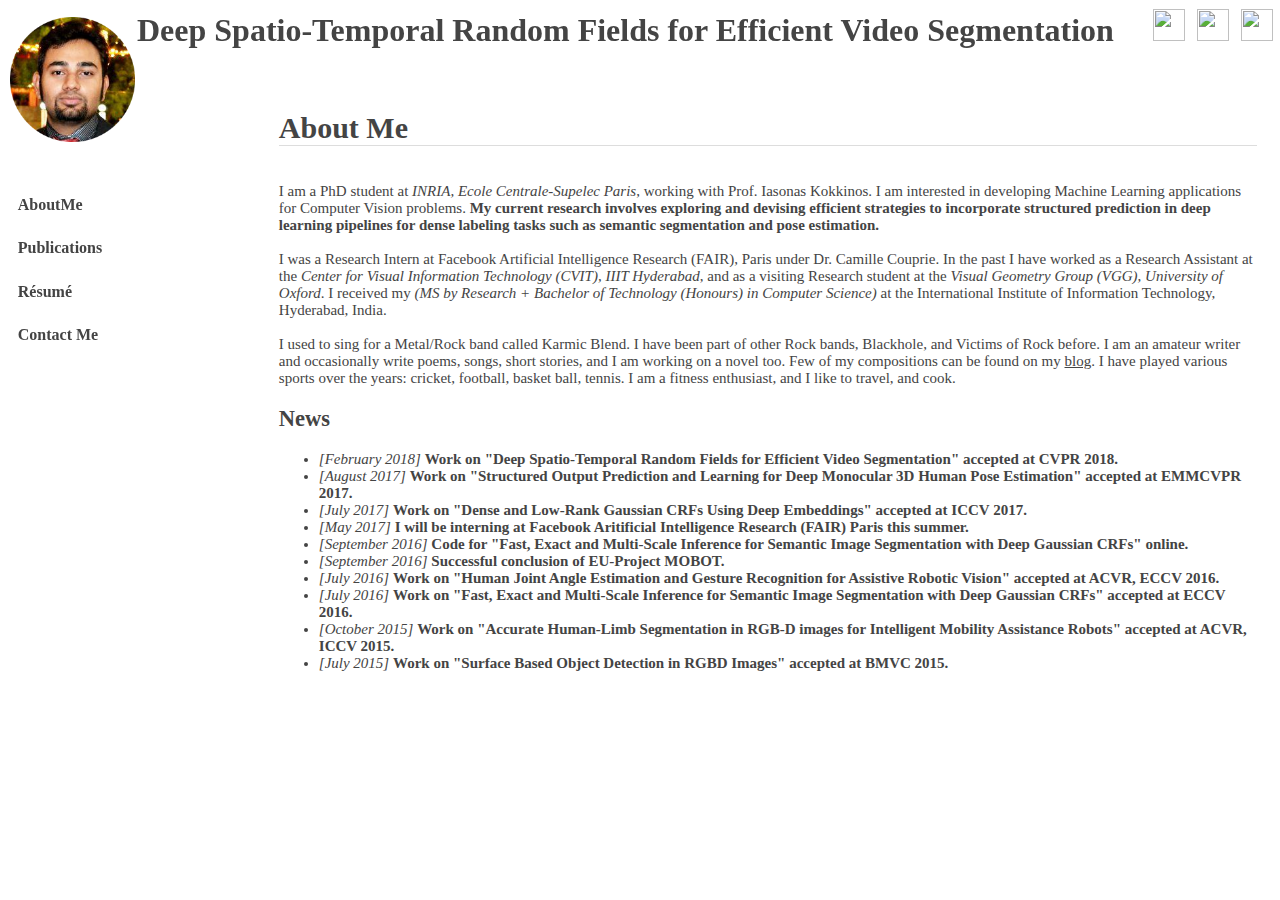
==== projects/gcrf3.html @ ad534b5f "projects" ====
<html><head><meta http-equiv="Content-Type" content="text/html; charset=UTF-8">
	<link href="../index_files/style.css" rel="stylesheet" type="text/css">
	<title>Deep Spatio-Temporal Random Fields for Efficient Video Segmentation</title>
</head>
<body vlink="#444444" alink="#444444" link="#444444">
	<div id="Header">
		<table cellpadding="10">
			<tbody><tr>
				<td><h1>Deep Spatio-Temporal Random Fields for Efficient Video Segmentation</h1>
				<!--</td><td><h1> INRIA, Ecole Centrale-Supelec Paris</h1>-->
		</td></tr></tbody></table>
	</div>
	<div id="WebPresence">
			<table cellpadding="5" height="100%">
				<tbody><tr><td><a href="http://facebook.com/sidjustice21" target="_blank"><img src="./index_files/fbg.png" height="32"></a>
				</td><td><a href="http://twitter.com/#!/robinchandra" target="_blank"><img src="./index_files/twitterg.png" height="32"></a>
				</td><td><a href="http://sidjustice21.wordpress.com/" target="_blank"><img src="./index_files/wordpressg.png" height="32"></a>
			</td></tr></tbody></table>
	</div>
	<div id="LeftCol">
		<center>
		<br>
			<img src="../index_files/sid.png" width=125 style="align:middle;position:relative;left:10">
			<br><br>
			<br><br>
			<table cellpadding="1">
				<tbody><tr><td onclick="activateAboutMe();" style="cursor:pointer;"><h4>AboutMe</h4>
				</td></tr><tr><td onclick="activatePublications();" style="cursor:pointer;"><h4>Publications</h4>
				<!-- </td></tr><tr><td onclick="activateProjects();" style="cursor:pointer;"><h4>Projects</h4> -->
				</td></tr><tr><td onclick="activateResume();" style="cursor:pointer;"><h4>Résumé</h4>
				<!--<tr><td onclick="activateExtras();" style="cursor:pointer;"><h4>Extra-Curricular</h4>-->
				</td></tr><tr><td onclick="activateContacts();" style="cursor:pointer;"><h4>Contact Me</h4>
			</td></tr></tbody></table>
		</center>
	</div>

	<div id="RightBody">
		<!---------------------------->
		<div id="AboutMe" style="display:&#39;&#39;" class="box">
		<p> </p><h1>About Me</h1><br>
I am a PhD student at <i>INRIA, Ecole Centrale-Supelec Paris</i>, working with Prof. Iasonas Kokkinos. I am interested in developing Machine Learning applications for Computer Vision problems. <b>My current research involves exploring and devising efficient strategies to incorporate structured prediction in deep learning pipelines for dense labeling tasks such as semantic segmentation and pose estimation.</b>
<br>
<br>
I was a Research Intern at Facebook Artificial Intelligence Research (FAIR),  Paris under Dr. Camille Couprie.
In the past I have worked as a Research Assistant at the <i> Center for Visual Information Technology (CVIT), IIIT Hyderabad</i>, and as a visiting Research student at the <i> Visual Geometry Group (VGG), University of Oxford</i>. I received my <i>(MS by Research + Bachelor of Technology (Honours) in Computer Science)</i> at the International Institute of Information Technology, Hyderabad, India.
<br><br>

<!--
I have worked on Machine Learning and Computer Vision problems for
four years now. I have worked on a variety of research /
open problems including (a.) detection, tracking, and recognition of
humans in videos, (b.) activity recognition, (c.) clustering methods
for real valued and symbolic data, (d.) feature learning and
representations for image classification, (e.) content based image
retrieval, (f.) clustering videos based on visual content, and (g.) description and modelling of 3-D surfaces.
<br>
<br>
Feel free to take a look at my Résumé and please send me an email if you are are looking for someone to collaborate with.  -->
<!--	<b>Extra-Curricular:</b>--> I used to sing for a Metal/Rock band called Karmic Blend. I have been part of other Rock bands, Blackhole, and Victims of Rock before. I am an amateur writer and occasionally write poems, songs, short stories, and I am working on a novel too. Few of my compositions can be found on my <a href="http://www.sidjustice21.wordpress.com/">blog</a>. I have played various sports over the years: cricket, football, basket ball, tennis. I am a fitness enthusiast, and I like to travel, and cook.
		<p></p>
        <p>
        <h2>News</h2>
        <ul>
        <li><i>[February 2018]</i> <b>Work on "Deep Spatio-Temporal Random Fields for Efficient Video Segmentation" accepted at CVPR 2018. </b> </li>
        <li><i>[August 2017]</i> <b>Work on "Structured Output Prediction and Learning for Deep Monocular 3D Human Pose Estimation" accepted at EMMCVPR 2017. </b> </li>
        <li><i>[July 2017]</i> <b>Work on "Dense and Low-Rank Gaussian CRFs Using Deep Embeddings" accepted at ICCV 2017. </b> </li>
        <li><i>[May 2017]</i> <b>I will be interning at Facebook Aritificial Intelligence Research (FAIR) Paris this summer. </b> </li>
        <li><i>[September 2016]</i> <b>Code for "Fast, Exact and Multi-Scale Inference for Semantic Image Segmentation with Deep Gaussian CRFs" online. </b> </li>
        <li><i>[September 2016]</i> <b>Successful conclusion of EU-Project MOBOT. </b> </li>
        <li><i>[July 2016]</i> <b>Work on "Human Joint Angle Estimation and Gesture Recognition  for Assistive Robotic Vision" accepted at ACVR, ECCV 2016. </b> </li>
        <li><i>[July 2016]</i> <b>Work on "Fast, Exact and Multi-Scale Inference for Semantic Image Segmentation with Deep Gaussian CRFs" accepted at ECCV 2016. </b> </li>
        <li><i>[October 2015]</i> <b>Work on "Accurate Human-Limb Segmentation in RGB-D images for Intelligent Mobility Assistance Robots" accepted at ACVR, ICCV 2015. </b> </li>
        <li><i>[July 2015]</i> <b>Work on "Surface Based Object Detection in RGBD Images" accepted at BMVC 2015. </b> </li>
        </ul>
        </p>
		</div>
		<!---------------------------->
		<div id="Publications" style="display:none;" class="box">
			<p></p><h1>Publications</h1>
<br>
				<table>
				<tbody><tr><td><h1>1.</h1></td><td><b>Siddhartha Chandra</b>, Camille Couprie &amp; Iasonas Kokkinos <br><b>Deep Spatio-Temporal Random Fields for Efficient Video Segmentation <a href="http://siddharthachandra.github.io/resources/chandra-cvpr-2018.pdf">(PDF)</a></b><br><i>IEEE Conference on Computer Vision and Pattern Recognition, USA 2018</i>
				<tbody><tr><td><h1>2.</h1></td><td><b>Siddhartha Chandra</b>, Nicolas Usunier &amp; Iasonas Kokkinos <br><b>Dense and Low-Rank Gaussian CRFs Using Deep Embeddings <a href="http://siddharthachandra.github.io/resources/chandra-iccv-2017.pdf">(PDF)</a></b><br><i>International Conference on Computer Vision, Italy 2017</i>
				<tbody><tr><td><h1>3.</h1></td><td>Stefan Kinauer*, Riza Alp Guler*, <b>Siddhartha Chandra</b> &amp; Iasonas Kokkinos <br><b>Structured Output Prediction and Learning for Deep Monocular 3D Human Pose Estimation <a href="http://siddharthachandra.github.io/resources/EMMCVPR.pdf">(PDF)</a></b><br><i>Energy Minimization Methods in Computer Vision and Pattern Recognition, Italy 2017</i>
				<tbody><tr><td><h1>4.</h1></td><td><b>Siddhartha Chandra</b> &amp; Iasonas Kokkinos <br><b>Fast, Exact and Multi-Scale Inference for Semantic Image Segmentation with Deep Gaussian CRFs <a href="http://siddharthachandra.github.io/resources/chandra-eccv-2016.pdf">(PDF)</a></b> <b><a href="https://github.com/siddharthachandra/gcrf">CODE</a></b><br><i>European Conference on Computer Vision, Netherlands 2016</i>
				<tbody><tr><td><h1>5.</h1></td><td>Alp Guler, <b>Siddhartha Chandra</b> &amp; Iasonas Kokkinos et. al.<br><b>Human Joint Angle Estimation and Gesture Recognition for Assistive Robotic Vision <a href="http://siddharthachandra.github.io/resources/guler-acvr-2016.pdf">(PDF)</a></b><br><i>Workshop, European Conference on Computer Vision, Netherlands 2016</i>
				<tbody><tr><td><h1>6.</h1></td><td><b>Siddhartha Chandra</b>, Stavros Tsogkas &amp; Iasonas Kokkinos<br><b>Accurate Human-Limb Segmentation in RGB-D images for Intelligent Mobility Assistance Robots <a href="http://siddharthachandra.github.io/resources/chandra-acvr-2015.pdf">(PDF)</a> </b><br><i>Workshop, International Conference on Computer Vision, Chile 2015</i>
				<tbody><tr><td><h1>7.</h1></td><td><b>Siddhartha Chandra</b>, Grigoris Chrysos &amp; Iasonas Kokkinos<br><b>Surface Based Object Detection in RGBD Images <a href="http://siddharthachandra.github.io/resources/chandra-bmvc-2015.pdf">(PDF)</a> </b><br><i>British Machine Vision Conference, U.K. 2015</i>
				<tbody><tr><td><h1>8.</h1></td><td><b>Siddhartha Chandra</b>, Shailesh Kumar &amp; C.V. Jawahar,<br><b>Learning Multiple Non-Linear Subspaces using K-RBMs <a href="http://siddharthachandra.github.io/resources/chandra-cvpr-2013.pdf">(PDF)</a> </b><br><i>IEEE Conference on Computer Vision and Pattern Recognition, USA 2013</i>
				</td></tr><tr><td><h1>9.</h1></td><td><b>Siddhartha Chandra</b>, Shailesh Kumar &amp; C.V. Jawahar,<br><b>Learning Hierarchical Bag of Words using Naive Bayes Clustering <a href="http://siddharthachandra.github.io/resources/chandra-accv-2012.pdf">(PDF)</a> </b><br><i>Asian Conference on Computer Vision, Korea 2012</i>
				</td></tr><tr><td><h1>10.</h1></td><td><b>Siddhartha Chandra</b> &amp; C.V. Jawahar,<br><b>Partial Least Squares Kernel for Computing Similarities between Video Sequences <a href="http://siddharthachandra.github.io/resources/chandra-icpr-2012.pdf">(PDF)</a> </b><br>(Oral), <i>International Conference on Pattern Recognition, Japan 2012</i>
				</td></tr><tr><td><h1>11.</h1></td><td>Vinay Garg, <b>Siddhartha Chandra</b> &amp; C.V. Jawahar,<br><b>Sparse Discriminative Fisher Vectors in Visual Classification <a href="http://siddharthachandra.github.io/resources/garg-icvgip-2012.pdf">(PDF)</a> </b><br>(Oral), <i>Indian Conference on Vision, Graphics and Image Processing, India 2012</i>
</td></tr><tr><td style="vertical-align:top;"><h1>12.</h1></td><td>Mayank Juneja, <b>Siddhartha Chandra</b>, Omkar M. Parkhi, C. V. Jawahar,<br> Andrea Vedaldi, Marcin Marszalek, Andrew Zisserman <br> <b>Oxford/IIIT - TRECVID 2010 - Notebook paper <a href="http://www-nlpir.nist.gov/projects/tvpubs/tv10.papers/iiit-oxford.pdf">(PDF)</a></b> <br>In Proceedings of the TREC Video Retrieval (TRECVID) Workshop organized by NIST, Gaithersburg, USA Nov. 2010.
				</td></tr></tbody></table>
			<p></p>
		</div>
		<!---------------------------->
		<!--
		<div id="Projects" style="display:none;" class="box">
			<p></p><h1>Major Projects</h1>
			<table cellpadding="5">
				<tbody><tr><td colspan="2" height="20" style="border-bottom:1px solid gray;align:center;">
				</td></tr><tr><td style="border-right:1px solid gray;align:center;"><center><img src="./index_files/SmallKRBM.png" width="120"></center></td><td style="vertical-align:top;"><h4>K-Restricted Boltzmann Machines (K-RBMs) <a href="http://researchweb.iiit.ac.in/~siddhartha.chandra/KRBMs.pdf">PPT</a></h4>
				We describe a novel approach to non-linear subspace clustering that employs Restricted Boltzmann Machines. Our model (a) makes no assumptions about the nature of subspaces sought, and (b) it solves the ``coupled" problem of learning the subspaces and projections simultaneously. We apply this clustering framework to understanding general data. Our hypothesis here is: <i>in general, data is embedded in multiple non-linear subspaces and and within each manifold there may be further clusters.</i> We discuss an overall solution to understanding data that first finds multiple non-linear sub-spaces within the data using K-RBMs and then further clusters the data within each sub-space linearly. We describe a BoW pipeline that uses two-level clustering: non-linear clustering first and linearly clustering each manifold further. We further apply our K-RBMs clustering framework for learning dense local K-RBM features from raw image patches.<br>
				</td></tr><tr><td colspan="2" height="20" style="border-bottom:1px solid gray;align:center;">
				</td></tr><tr><td style="border-right:1px solid gray;"><img src="./index_files/Hbow.png" width="200"></td><td style="vertical-align:top;"><h4>Hierarchical Bag of Words using Naive Bayes Clustering <a href="http://researchweb.iiit.ac.in/~siddhartha.chandra/ACCVPoster_Ver2.pdf">PPT</a></h4>
				We devise a novel Naive Bayes clustering framework for symbolic data. We employ our clustering model to cluster symbolic vectors of BoW visual words in a neighbourhood, to learn higher level features in a deep learning fashion. In doing so, we incorporate the traditional BoW model with means to exploit the spatial context in images.
				</td></tr><tr><td colspan="2" height="20" style="border-bottom:1px solid gray;align:center;">
				</td></tr><tr><td style="border-right:1px solid gray;"><img src="./index_files/ICPR2012.png" width="200"></td><td style="vertical-align:top;"><h4>Partial Least Squares Kernel for computing similarities between Videos <a href="http://researchweb.iiit.ac.in/~siddhartha.chandra/ICPR2012-PLSK.pdf">PPT</a></h4>
				 We describe a novel strategy of computing similarity between two video sequences that uses the Partial Least Squares regression. Our approach uses no parameter tuning. We demonstrate the use of this similarity kernel to solve the tasks of hand gesture recognition on the Cambridge dataset and human activity classification on the UCF sports dataset.
				</td></tr><tr><td colspan="2" height="20" style="border-bottom:1px solid gray;align:center;">
				</td></tr><tr><td style="border-right:1px solid gray;"><img src="./index_files/Pipeline.png" width="200"></td><td style="vertical-align:top;"><h4>Sparse Discriminative Fisher Kernels for Visual Classification <a href="http://researchweb.iiit.ac.in/~siddhartha.chandra/ICVGIP2012_Presentation.pdf">PPT</a></h4>
				Most practical solutions require us to understand and resolve the tradeoff between performance and resources. Fisher vectors demonstrate this concept well. The representative power of Fisher vectors gives excellent classification performance but comes at a storage and computational cost. We describe strategies to introduce sparseness and discriminative information in Fisher vector encodings. We discuss implementation tricks that enable us to reap the advantages of huge vocabularies using representations whose explicit sizes are much smaller.
				</td></tr><tr><td colspan="2" height="20" style="border-bottom:1px solid gray;align:center;">
				</td></tr><tr><td style="border-right:1px solid gray;"><img src="./index_files/VocabsWords.png" width="200"></td><td style="vertical-align:top;"><h4>Which visual words are important in a discriminative task?</h4>
Here we seek simple, intuitive solutions to two fundamental questions, (a) <i> which visual words are important</i>, and (b) <i>which codebooks are important.</i> This knowledge can be used to enhance a vocabulary by rejecting visual words with little discriminative power, or select an optimal set of vocabularies for a task given a large pool of vocabularies. It may be pointed out that while this form of subset selection is an NP hard problem per se due to the combinatorial explosion, we describe a greedy approach which is linear in the number of visual words. We discuss a strategy to mix and match visual words drawn from different codebooks.
			</td></tr></tbody></table>
			<p></p>
			<p></p><h1>Other Projects</h1>
			<table cellpadding="5">
				<tbody><tr><td colspan="2" height="20" style="border-bottom:1px solid gray;align:center;">
				</td></tr><tr><td style="border-right:1px solid gray;"><img src="./index_files/pro1.gif" width="200"></td><td style="vertical-align:top;"><h4>TREC Video Retrieval</h4>We participated in TRECVID 2010, organized by NIST. Our pipeline had dense SIFT features, Spatial Pyramids based Bag of Words representation with SVM classifiers for scene category retrieval and a deformable part based models for object detection in videos. We combined evidence of presence of a class of object classification, and detection approaches using the Borda Count method.
				</td></tr><tr><td colspan="2" height="20" style="border-bottom:1px solid gray;align:center;">
				</td></tr><tr><td style="border-right:1px solid gray;"><img src="./index_files/pro2.jpg" width="200"></td><td style="vertical-align:top;"><h4>Detecting, Tracking and Recognizing Humans in Hollywood Movies</h4> We used a deformable parts based model to detect human upper bodies in video frames. We combined detections into tracks, and actor recognition was based on colour features.
				</td></tr><tr><td colspan="2" height="20" style="border-bottom:1px solid gray;align:center;">
				</td></tr><tr><td style="border-right:1px solid gray;"><img src="./index_files/pro4.jpg" width="200"></td><td style="vertical-align:top;"><h4>Similar Image Search</h4>We extracted simple and efficient colour features from images, encoded these into text and used the open source text search engine Lucene to index a database of images and retrieve images similar to a query image.
				</td></tr><tr><td colspan="2" height="20" style="border-bottom:1px solid gray;align:center;">
				</td></tr><tr><td style="border-right:1px solid gray;"><img src="./index_files/pro3.jpg" width="200"></td><td style="vertical-align:top;"><h4>Clustering NEWS Videos based on Visual Content</h4> We used image processing to segment huge NEWS video volumes into relevant stories, reject advertisements and other clutter using SVM classifiers. We use colour features to hierarchically cluster these video-stories.
			</td></tr></tbody></table>

		</div> -->
		<div id="Resume" style="display:none;" class="box">
			<p></p><h1>Résumé</h1> <!--typeset using <span class="latex">L<sup>a</sup>T<sub>e</sub>X</span></h3>-->
<br>
			<a href="http://siddharthachandra.github.io/resources/Resume.pdf"><img height="100" src="./index_files/resume.png"></a>
			<p></p>
		</div>
		<!---------------------------->
		<div id="Contacts" style="display:none;" class="box">
			<p></p><h1>Contact Me</h1>
<br>
			Siddhartha Chandra,<br>
            7 Allee Charles Chaplin,<br>
            Fresnes 94260<br>
			France<br>
			<br>
			<b>Phone: +33 (0) 650727678</b><br>
			<b>Email ID: </b>siddhartha.chandra&lt;RemoveThisIfYouAreHuman&gt;@inria.fr
			<p></p>
		</div>
		<!---------------------------->
		<!---------------------------->
		<div id="Extras" style="display:none;" class="box">
			<p><b>Extra-Curricular</b><img style="top:0;float:right;cursor:hand;" height="18" src="./index_files/x.png" onclick="document.getElementById(&#39;Extras&#39;).style.display=&#39;none&#39;;">
Music:<br>
          Former vocalist of the Rock Band Blackhole, Hyderabad.<br>
          Former vocalist of the Rock Band Victims of Rock,Allahabad.<br>
Literature:<br>
          Working on my debut Novel, The Guy.<br>
          Poet.<br>
          Song writer.<br>
          Fiction writer.<br>
          Blogger. www.sidjustice21.wordpress.com<br>
Sports:<br>
          Played Cricket and Football at the school and college       <br>
          level.<br>
			</p>
		</div>
	</div>



</body></html>
---- index_files/style.css ----
#Header{
position:fixed;
top:0;
left:125;
width:100%;
height:50;
z-index:2;
color:#444444;
overflow:hidden;
}
.box{
/*
background-color:#444444;
color:white;
*/
background-color:white;
color:#444444;
padding:10;
/*border:5px solid black;*/
}
.box td{
color:#444444;
}
.box td b{
color:#444444;
}
b{
color:#444444;
}
.box b{
color:#444444;
}
#Header h1{
color:#444444;
	cursor:pointer;
}
#Header h1:hover{
	text-decoration:overline;
}
#Header td{
}
#Footer{
background-image:url('Images/bg2.png');
position:fixed;
bottom:0;
left:0;
width:100%;
height:5%;
border-top:1px solid gray;
z-index:2;
}
#LeftCol{
/*background-color:#444444;
border-right:5px solid black;*/
position:fixed;
top:0;
left:0;
width:120;
height:100%;
z-index:1;
}
#LeftCol h4{
color:#444444;
}
#LeftCol h4:hover{
text-decoration:underline ;
}
#RightBody{
position:fixed;
top:9%;
left:21%;
width:78%;
height:86%;
z-index:1;
overflow:auto;
}
#RightBody h1{
border-bottom:1px solid #dddddd;
}
#RightBody p{
	left:10px;
	color:gray;
}
#RightBody b{
}
h1 h2 h3 h4 h5 a{
color:gray;
}
body  {
	background-color:#ffffff;
	font: 15px Georgia, "Times New Roman", Times, serif;
}
#WebPresence{
position:fixed;
top:0;
right:0;
height:50;
z-index:3;
overflow:hidden;
}
#WebPresence td{
}

/* The party starts here*/
::-webkit-scrollbar {
position:relative;
left:10px;
top:10px;
width: 7px;
height: 7px;
}
 
::-webkit-scrollbar-thumb:vertical {
    height: 5px;
    background-color:#666666;
    border:1px solid rgba(85, 85, 85, .6);
    -webkit-border-radius:10px;
    position:absolute;
    left:5%;
    top:5%;
    width:5px
}
 
::-webkit-scrollbar-thumb:vertical:hover {
    background-color:#444444;
    width:8px
}
/* Styling of TeX and LaTeX. */

.tex, .latex, .tex sub, .latex sub {
  font-size: 1em;
}

.tex sub, .latex sub, .latex sup {
  text-transform: uppercase;
}

.latex sub, .tex sub {
  vertical-align: -0.25em;
  margin-left: -0.1667em;
  margin-right: -0.125em;
}

.latex sup {
  font-size: 0.85em;
  vertical-align: 0.15em;
  margin-left: -0.36em;
  margin-right: -0.15em;
}
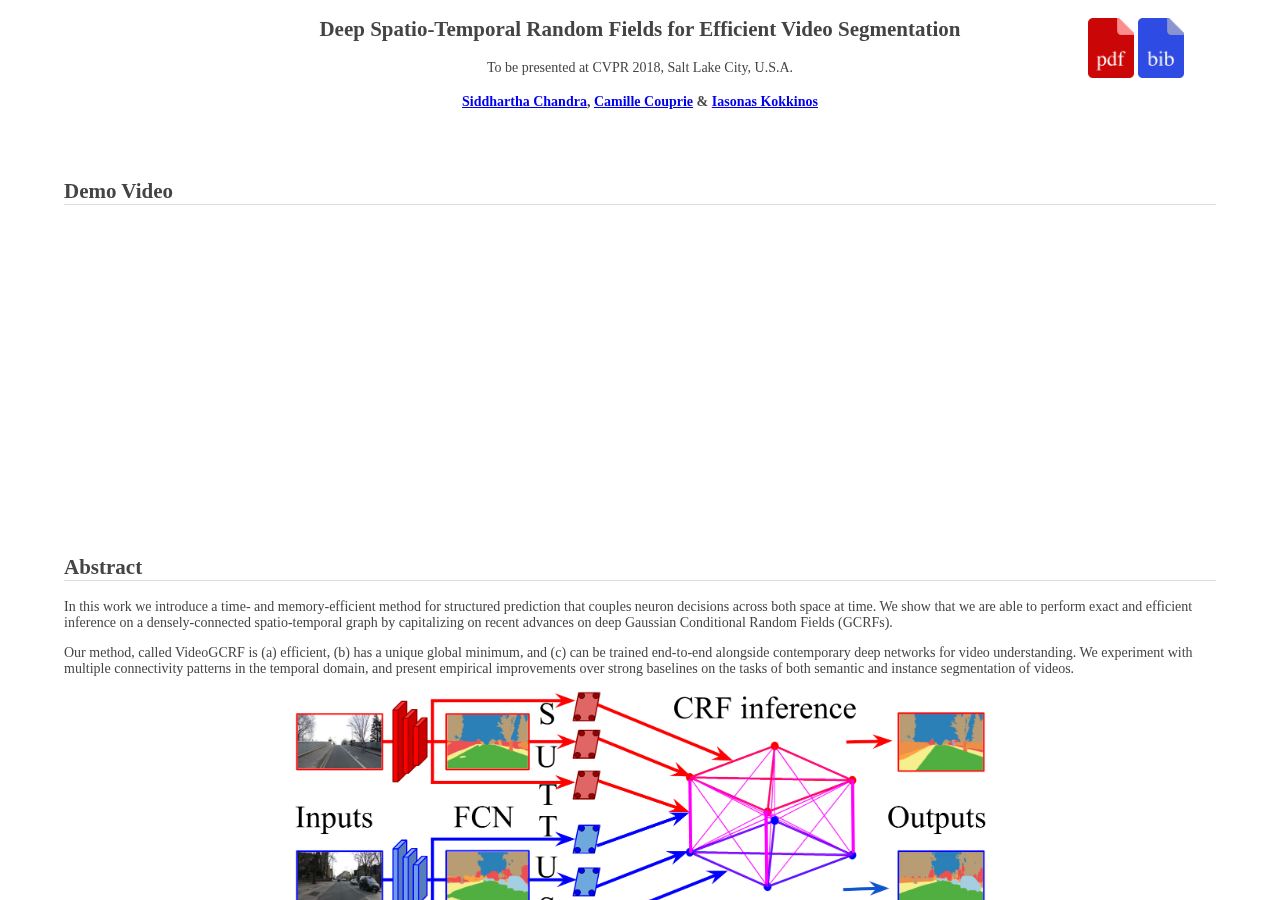
==== commit 559acd2d: "projects" ====
--- a/projects/gcrf3.html
+++ b/projects/gcrf3.html
@@ -1,173 +1,49 @@
 <html><head><meta http-equiv="Content-Type" content="text/html; charset=UTF-8">
-	<link href="../index_files/style.css" rel="stylesheet" type="text/css">
+	<link href="helpers/style.css" rel="stylesheet" type="text/css">
 	<title>Deep Spatio-Temporal Random Fields for Efficient Video Segmentation</title>
 </head>
-<body vlink="#444444" alink="#444444" link="#444444">
-	<div id="Header">
-		<table cellpadding="10">
-			<tbody><tr>
-				<td><h1>Deep Spatio-Temporal Random Fields for Efficient Video Segmentation</h1>
-				<!--</td><td><h1> INRIA, Ecole Centrale-Supelec Paris</h1>-->
-		</td></tr></tbody></table>
+	<div id="Header" >
+        <center>
+				<h2>Deep Spatio-Temporal Random Fields for Efficient Video Segmentation</h2>
+       To be presented at CVPR 2018, Salt Lake City, U.S.A.
+        <h4><a href="https://siddharthachandra.github.io/">Siddhartha Chandra</a>, <a href="https://research.fb.com/people/couprie-camille/">Camille Couprie</a> &amp; <a href="http://www0.cs.ucl.ac.uk/staff/I.Kokkinos/">Iasonas Kokkinos</a></h4>
+        </center>
 	</div>
-	<div id="WebPresence">
-			<table cellpadding="5" height="100%">
-				<tbody><tr><td><a href="http://facebook.com/sidjustice21" target="_blank"><img src="./index_files/fbg.png" height="32"></a>
-				</td><td><a href="http://twitter.com/#!/robinchandra" target="_blank"><img src="./index_files/twitterg.png" height="32"></a>
-				</td><td><a href="http://sidjustice21.wordpress.com/" target="_blank"><img src="./index_files/wordpressg.png" height="32"></a>
-			</td></tr></tbody></table>
-	</div>
-	<div id="LeftCol">
-		<center>
-		<br>
-			<img src="../index_files/sid.png" width=125 style="align:middle;position:relative;left:10">
-			<br><br>
-			<br><br>
-			<table cellpadding="1">
-				<tbody><tr><td onclick="activateAboutMe();" style="cursor:pointer;"><h4>AboutMe</h4>
-				</td></tr><tr><td onclick="activatePublications();" style="cursor:pointer;"><h4>Publications</h4>
-				<!-- </td></tr><tr><td onclick="activateProjects();" style="cursor:pointer;"><h4>Projects</h4> -->
-				</td></tr><tr><td onclick="activateResume();" style="cursor:pointer;"><h4>Résumé</h4>
-				<!--<tr><td onclick="activateExtras();" style="cursor:pointer;"><h4>Extra-Curricular</h4>-->
-				</td></tr><tr><td onclick="activateContacts();" style="cursor:pointer;"><h4>Contact Me</h4>
-			</td></tr></tbody></table>
-		</center>
-	</div>
-
-	<div id="RightBody">
-		<!---------------------------->
-		<div id="AboutMe" style="display:&#39;&#39;" class="box">
-		<p> </p><h1>About Me</h1><br>
-I am a PhD student at <i>INRIA, Ecole Centrale-Supelec Paris</i>, working with Prof. Iasonas Kokkinos. I am interested in developing Machine Learning applications for Computer Vision problems. <b>My current research involves exploring and devising efficient strategies to incorporate structured prediction in deep learning pipelines for dense labeling tasks such as semantic segmentation and pose estimation.</b>
-<br>
-<br>
-I was a Research Intern at Facebook Artificial Intelligence Research (FAIR),  Paris under Dr. Camille Couprie.
-In the past I have worked as a Research Assistant at the <i> Center for Visual Information Technology (CVIT), IIIT Hyderabad</i>, and as a visiting Research student at the <i> Visual Geometry Group (VGG), University of Oxford</i>. I received my <i>(MS by Research + Bachelor of Technology (Honours) in Computer Science)</i> at the International Institute of Information Technology, Hyderabad, India.
+<div id="Logo" >
+<a href="helpers/video-gcrf.pdf"><img src="helpers/paper-logo.png" width="45%"></a><!-- style="float:left;">-->
+<a href="helpers/bibtex.txt"><img src="helpers/bib-logo.png" width="45%"></a><!-- style="float:left;">-->
+</div>
+<div id="MyBodyAbstract" >
+<h2>Demo Video</h2>
+<center>
+<iframe width="560" height="315" src="https://www.youtube.com/embed/Jy5zVt7vpq4" frameborder="0" allow="autoplay; encrypted-media" allowfullscreen></iframe>
+</center>
+<h2>Abstract</h2>
+<p>
+In this work we introduce a time- and memory-efficient method for structured prediction that couples neuron decisions across both space at time. We show that we are able to perform exact and efficient inference on a densely-connected spatio-temporal graph by capitalizing on recent advances on deep Gaussian Conditional Random Fields (GCRFs).
+</p>
+<p>
+Our method, called VideoGCRF is (a) efficient, (b) has a unique global minimum,
+and (c) can be trained end-to-end alongside contemporary deep networks for video understanding.
+We experiment with multiple connectivity patterns in the temporal domain, and present empirical improvements over strong baselines on the tasks of both semantic and instance segmentation of videos. </p>
+<center>
+<img src="helpers/video-teaser-cvpr2018-2.png" width="60%"> <!-- style="float:left;">-->
+</center>
+<p > <!--style="padding:30px 40px 30px 100px">-->
+We jointly segment multiple images by passing them firstly through a fully convolutional network to obtain per-pixel class scores (<i>unary</i> terms <b>U</b>), alongside with spatial (<b>S</b>) and temporal (<b>T</b>) embeddings. We couple predictions at different spatial and temporal positions in terms of the inner product of their respective embeddings, shown here as arrows pointing to a graph edge. The final prediction is obtained by solving a linear system; this can eliminate spurious responses, e.g. on the left pavement, by diffusing the per-pixel node scores over the whole spatio-temporal graph. The CRF and CNN architecture is jointly trained end-to-end, while CRF inference is exact and particularly efficient.</p>
+<h2>Visualization of Pairwise Affinities</h2>
+<center>
+<img src="helpers/camel.png" width="40%"> <!-- style="float:left;">-->
+</center>
+<p>
+Visualization of instance segmentation through VideoGCRF: In row 1 we focus on a single point of the CRF graph, shown as a cross, and show as a heatmap its spatial (inter-frame) and temporal (intra-frame) affinities to all other graph nodes. In row 2 we show the predictions that would be obtained by frame-by-frame segmentation, relying exclusively on the FCN's unary terms, while in row 3 we show the results obtained after solving the VideoGCRF inference problem. We observe that in frame-by-frame segmentation a second camel is incorrectly detected due to its similar appearance properties. However, VideoGCRF inference  exploits temporal context and  focuses solely on the correct object.</p>
+<h2>Results on the CamVid Dataset</h2>
+<center>
+<img src="helpers/table.png" width="60%"> <!-- style="float:left;">-->
+<p style="padding-bottom:100px;">
+We compare our results with some of the previously published methods, as well as our
+own implementation of the ResNet-101 network which serves as our base network.</p>
+</center>
+</div>
 <br><br>
-
-<!--
-I have worked on Machine Learning and Computer Vision problems for
-four years now. I have worked on a variety of research /
-open problems including (a.) detection, tracking, and recognition of
-humans in videos, (b.) activity recognition, (c.) clustering methods
-for real valued and symbolic data, (d.) feature learning and
-representations for image classification, (e.) content based image
-retrieval, (f.) clustering videos based on visual content, and (g.) description and modelling of 3-D surfaces.
-<br>
-<br>
-Feel free to take a look at my Résumé and please send me an email if you are are looking for someone to collaborate with.  -->
-<!--	<b>Extra-Curricular:</b>--> I used to sing for a Metal/Rock band called Karmic Blend. I have been part of other Rock bands, Blackhole, and Victims of Rock before. I am an amateur writer and occasionally write poems, songs, short stories, and I am working on a novel too. Few of my compositions can be found on my <a href="http://www.sidjustice21.wordpress.com/">blog</a>. I have played various sports over the years: cricket, football, basket ball, tennis. I am a fitness enthusiast, and I like to travel, and cook.
-		<p></p>
-        <p>
-        <h2>News</h2>
-        <ul>
-        <li><i>[February 2018]</i> <b>Work on "Deep Spatio-Temporal Random Fields for Efficient Video Segmentation" accepted at CVPR 2018. </b> </li>
-        <li><i>[August 2017]</i> <b>Work on "Structured Output Prediction and Learning for Deep Monocular 3D Human Pose Estimation" accepted at EMMCVPR 2017. </b> </li>
-        <li><i>[July 2017]</i> <b>Work on "Dense and Low-Rank Gaussian CRFs Using Deep Embeddings" accepted at ICCV 2017. </b> </li>
-        <li><i>[May 2017]</i> <b>I will be interning at Facebook Aritificial Intelligence Research (FAIR) Paris this summer. </b> </li>
-        <li><i>[September 2016]</i> <b>Code for "Fast, Exact and Multi-Scale Inference for Semantic Image Segmentation with Deep Gaussian CRFs" online. </b> </li>
-        <li><i>[September 2016]</i> <b>Successful conclusion of EU-Project MOBOT. </b> </li>
-        <li><i>[July 2016]</i> <b>Work on "Human Joint Angle Estimation and Gesture Recognition  for Assistive Robotic Vision" accepted at ACVR, ECCV 2016. </b> </li>
-        <li><i>[July 2016]</i> <b>Work on "Fast, Exact and Multi-Scale Inference for Semantic Image Segmentation with Deep Gaussian CRFs" accepted at ECCV 2016. </b> </li>
-        <li><i>[October 2015]</i> <b>Work on "Accurate Human-Limb Segmentation in RGB-D images for Intelligent Mobility Assistance Robots" accepted at ACVR, ICCV 2015. </b> </li>
-        <li><i>[July 2015]</i> <b>Work on "Surface Based Object Detection in RGBD Images" accepted at BMVC 2015. </b> </li>
-        </ul>
-        </p>
-		</div>
-		<!---------------------------->
-		<div id="Publications" style="display:none;" class="box">
-			<p></p><h1>Publications</h1>
-<br>
-				<table>
-				<tbody><tr><td><h1>1.</h1></td><td><b>Siddhartha Chandra</b>, Camille Couprie &amp; Iasonas Kokkinos <br><b>Deep Spatio-Temporal Random Fields for Efficient Video Segmentation <a href="http://siddharthachandra.github.io/resources/chandra-cvpr-2018.pdf">(PDF)</a></b><br><i>IEEE Conference on Computer Vision and Pattern Recognition, USA 2018</i>
-				<tbody><tr><td><h1>2.</h1></td><td><b>Siddhartha Chandra</b>, Nicolas Usunier &amp; Iasonas Kokkinos <br><b>Dense and Low-Rank Gaussian CRFs Using Deep Embeddings <a href="http://siddharthachandra.github.io/resources/chandra-iccv-2017.pdf">(PDF)</a></b><br><i>International Conference on Computer Vision, Italy 2017</i>
-				<tbody><tr><td><h1>3.</h1></td><td>Stefan Kinauer*, Riza Alp Guler*, <b>Siddhartha Chandra</b> &amp; Iasonas Kokkinos <br><b>Structured Output Prediction and Learning for Deep Monocular 3D Human Pose Estimation <a href="http://siddharthachandra.github.io/resources/EMMCVPR.pdf">(PDF)</a></b><br><i>Energy Minimization Methods in Computer Vision and Pattern Recognition, Italy 2017</i>
-				<tbody><tr><td><h1>4.</h1></td><td><b>Siddhartha Chandra</b> &amp; Iasonas Kokkinos <br><b>Fast, Exact and Multi-Scale Inference for Semantic Image Segmentation with Deep Gaussian CRFs <a href="http://siddharthachandra.github.io/resources/chandra-eccv-2016.pdf">(PDF)</a></b> <b><a href="https://github.com/siddharthachandra/gcrf">CODE</a></b><br><i>European Conference on Computer Vision, Netherlands 2016</i>
-				<tbody><tr><td><h1>5.</h1></td><td>Alp Guler, <b>Siddhartha Chandra</b> &amp; Iasonas Kokkinos et. al.<br><b>Human Joint Angle Estimation and Gesture Recognition for Assistive Robotic Vision <a href="http://siddharthachandra.github.io/resources/guler-acvr-2016.pdf">(PDF)</a></b><br><i>Workshop, European Conference on Computer Vision, Netherlands 2016</i>
-				<tbody><tr><td><h1>6.</h1></td><td><b>Siddhartha Chandra</b>, Stavros Tsogkas &amp; Iasonas Kokkinos<br><b>Accurate Human-Limb Segmentation in RGB-D images for Intelligent Mobility Assistance Robots <a href="http://siddharthachandra.github.io/resources/chandra-acvr-2015.pdf">(PDF)</a> </b><br><i>Workshop, International Conference on Computer Vision, Chile 2015</i>
-				<tbody><tr><td><h1>7.</h1></td><td><b>Siddhartha Chandra</b>, Grigoris Chrysos &amp; Iasonas Kokkinos<br><b>Surface Based Object Detection in RGBD Images <a href="http://siddharthachandra.github.io/resources/chandra-bmvc-2015.pdf">(PDF)</a> </b><br><i>British Machine Vision Conference, U.K. 2015</i>
-				<tbody><tr><td><h1>8.</h1></td><td><b>Siddhartha Chandra</b>, Shailesh Kumar &amp; C.V. Jawahar,<br><b>Learning Multiple Non-Linear Subspaces using K-RBMs <a href="http://siddharthachandra.github.io/resources/chandra-cvpr-2013.pdf">(PDF)</a> </b><br><i>IEEE Conference on Computer Vision and Pattern Recognition, USA 2013</i>
-				</td></tr><tr><td><h1>9.</h1></td><td><b>Siddhartha Chandra</b>, Shailesh Kumar &amp; C.V. Jawahar,<br><b>Learning Hierarchical Bag of Words using Naive Bayes Clustering <a href="http://siddharthachandra.github.io/resources/chandra-accv-2012.pdf">(PDF)</a> </b><br><i>Asian Conference on Computer Vision, Korea 2012</i>
-				</td></tr><tr><td><h1>10.</h1></td><td><b>Siddhartha Chandra</b> &amp; C.V. Jawahar,<br><b>Partial Least Squares Kernel for Computing Similarities between Video Sequences <a href="http://siddharthachandra.github.io/resources/chandra-icpr-2012.pdf">(PDF)</a> </b><br>(Oral), <i>International Conference on Pattern Recognition, Japan 2012</i>
-				</td></tr><tr><td><h1>11.</h1></td><td>Vinay Garg, <b>Siddhartha Chandra</b> &amp; C.V. Jawahar,<br><b>Sparse Discriminative Fisher Vectors in Visual Classification <a href="http://siddharthachandra.github.io/resources/garg-icvgip-2012.pdf">(PDF)</a> </b><br>(Oral), <i>Indian Conference on Vision, Graphics and Image Processing, India 2012</i>
-</td></tr><tr><td style="vertical-align:top;"><h1>12.</h1></td><td>Mayank Juneja, <b>Siddhartha Chandra</b>, Omkar M. Parkhi, C. V. Jawahar,<br> Andrea Vedaldi, Marcin Marszalek, Andrew Zisserman <br> <b>Oxford/IIIT - TRECVID 2010 - Notebook paper <a href="http://www-nlpir.nist.gov/projects/tvpubs/tv10.papers/iiit-oxford.pdf">(PDF)</a></b> <br>In Proceedings of the TREC Video Retrieval (TRECVID) Workshop organized by NIST, Gaithersburg, USA Nov. 2010.
-				</td></tr></tbody></table>
-			<p></p>
-		</div>
-		<!---------------------------->
-		<!--
-		<div id="Projects" style="display:none;" class="box">
-			<p></p><h1>Major Projects</h1>
-			<table cellpadding="5">
-				<tbody><tr><td colspan="2" height="20" style="border-bottom:1px solid gray;align:center;">
-				</td></tr><tr><td style="border-right:1px solid gray;align:center;"><center><img src="./index_files/SmallKRBM.png" width="120"></center></td><td style="vertical-align:top;"><h4>K-Restricted Boltzmann Machines (K-RBMs) <a href="http://researchweb.iiit.ac.in/~siddhartha.chandra/KRBMs.pdf">PPT</a></h4>
-				We describe a novel approach to non-linear subspace clustering that employs Restricted Boltzmann Machines. Our model (a) makes no assumptions about the nature of subspaces sought, and (b) it solves the ``coupled" problem of learning the subspaces and projections simultaneously. We apply this clustering framework to understanding general data. Our hypothesis here is: <i>in general, data is embedded in multiple non-linear subspaces and and within each manifold there may be further clusters.</i> We discuss an overall solution to understanding data that first finds multiple non-linear sub-spaces within the data using K-RBMs and then further clusters the data within each sub-space linearly. We describe a BoW pipeline that uses two-level clustering: non-linear clustering first and linearly clustering each manifold further. We further apply our K-RBMs clustering framework for learning dense local K-RBM features from raw image patches.<br>
-				</td></tr><tr><td colspan="2" height="20" style="border-bottom:1px solid gray;align:center;">
-				</td></tr><tr><td style="border-right:1px solid gray;"><img src="./index_files/Hbow.png" width="200"></td><td style="vertical-align:top;"><h4>Hierarchical Bag of Words using Naive Bayes Clustering <a href="http://researchweb.iiit.ac.in/~siddhartha.chandra/ACCVPoster_Ver2.pdf">PPT</a></h4>
-				We devise a novel Naive Bayes clustering framework for symbolic data. We employ our clustering model to cluster symbolic vectors of BoW visual words in a neighbourhood, to learn higher level features in a deep learning fashion. In doing so, we incorporate the traditional BoW model with means to exploit the spatial context in images.
-				</td></tr><tr><td colspan="2" height="20" style="border-bottom:1px solid gray;align:center;">
-				</td></tr><tr><td style="border-right:1px solid gray;"><img src="./index_files/ICPR2012.png" width="200"></td><td style="vertical-align:top;"><h4>Partial Least Squares Kernel for computing similarities between Videos <a href="http://researchweb.iiit.ac.in/~siddhartha.chandra/ICPR2012-PLSK.pdf">PPT</a></h4>
-				 We describe a novel strategy of computing similarity between two video sequences that uses the Partial Least Squares regression. Our approach uses no parameter tuning. We demonstrate the use of this similarity kernel to solve the tasks of hand gesture recognition on the Cambridge dataset and human activity classification on the UCF sports dataset.
-				</td></tr><tr><td colspan="2" height="20" style="border-bottom:1px solid gray;align:center;">
-				</td></tr><tr><td style="border-right:1px solid gray;"><img src="./index_files/Pipeline.png" width="200"></td><td style="vertical-align:top;"><h4>Sparse Discriminative Fisher Kernels for Visual Classification <a href="http://researchweb.iiit.ac.in/~siddhartha.chandra/ICVGIP2012_Presentation.pdf">PPT</a></h4>
-				Most practical solutions require us to understand and resolve the tradeoff between performance and resources. Fisher vectors demonstrate this concept well. The representative power of Fisher vectors gives excellent classification performance but comes at a storage and computational cost. We describe strategies to introduce sparseness and discriminative information in Fisher vector encodings. We discuss implementation tricks that enable us to reap the advantages of huge vocabularies using representations whose explicit sizes are much smaller.
-				</td></tr><tr><td colspan="2" height="20" style="border-bottom:1px solid gray;align:center;">
-				</td></tr><tr><td style="border-right:1px solid gray;"><img src="./index_files/VocabsWords.png" width="200"></td><td style="vertical-align:top;"><h4>Which visual words are important in a discriminative task?</h4>
-Here we seek simple, intuitive solutions to two fundamental questions, (a) <i> which visual words are important</i>, and (b) <i>which codebooks are important.</i> This knowledge can be used to enhance a vocabulary by rejecting visual words with little discriminative power, or select an optimal set of vocabularies for a task given a large pool of vocabularies. It may be pointed out that while this form of subset selection is an NP hard problem per se due to the combinatorial explosion, we describe a greedy approach which is linear in the number of visual words. We discuss a strategy to mix and match visual words drawn from different codebooks.
-			</td></tr></tbody></table>
-			<p></p>
-			<p></p><h1>Other Projects</h1>
-			<table cellpadding="5">
-				<tbody><tr><td colspan="2" height="20" style="border-bottom:1px solid gray;align:center;">
-				</td></tr><tr><td style="border-right:1px solid gray;"><img src="./index_files/pro1.gif" width="200"></td><td style="vertical-align:top;"><h4>TREC Video Retrieval</h4>We participated in TRECVID 2010, organized by NIST. Our pipeline had dense SIFT features, Spatial Pyramids based Bag of Words representation with SVM classifiers for scene category retrieval and a deformable part based models for object detection in videos. We combined evidence of presence of a class of object classification, and detection approaches using the Borda Count method.
-				</td></tr><tr><td colspan="2" height="20" style="border-bottom:1px solid gray;align:center;">
-				</td></tr><tr><td style="border-right:1px solid gray;"><img src="./index_files/pro2.jpg" width="200"></td><td style="vertical-align:top;"><h4>Detecting, Tracking and Recognizing Humans in Hollywood Movies</h4> We used a deformable parts based model to detect human upper bodies in video frames. We combined detections into tracks, and actor recognition was based on colour features.
-				</td></tr><tr><td colspan="2" height="20" style="border-bottom:1px solid gray;align:center;">
-				</td></tr><tr><td style="border-right:1px solid gray;"><img src="./index_files/pro4.jpg" width="200"></td><td style="vertical-align:top;"><h4>Similar Image Search</h4>We extracted simple and efficient colour features from images, encoded these into text and used the open source text search engine Lucene to index a database of images and retrieve images similar to a query image.
-				</td></tr><tr><td colspan="2" height="20" style="border-bottom:1px solid gray;align:center;">
-				</td></tr><tr><td style="border-right:1px solid gray;"><img src="./index_files/pro3.jpg" width="200"></td><td style="vertical-align:top;"><h4>Clustering NEWS Videos based on Visual Content</h4> We used image processing to segment huge NEWS video volumes into relevant stories, reject advertisements and other clutter using SVM classifiers. We use colour features to hierarchically cluster these video-stories.
-			</td></tr></tbody></table>
-
-		</div> -->
-		<div id="Resume" style="display:none;" class="box">
-			<p></p><h1>Résumé</h1> <!--typeset using <span class="latex">L<sup>a</sup>T<sub>e</sub>X</span></h3>-->
-<br>
-			<a href="http://siddharthachandra.github.io/resources/Resume.pdf"><img height="100" src="./index_files/resume.png"></a>
-			<p></p>
-		</div>
-		<!---------------------------->
-		<div id="Contacts" style="display:none;" class="box">
-			<p></p><h1>Contact Me</h1>
-<br>
-			Siddhartha Chandra,<br>
-            7 Allee Charles Chaplin,<br>
-            Fresnes 94260<br>
-			France<br>
-			<br>
-			<b>Phone: +33 (0) 650727678</b><br>
-			<b>Email ID: </b>siddhartha.chandra&lt;RemoveThisIfYouAreHuman&gt;@inria.fr
-			<p></p>
-		</div>
-		<!---------------------------->
-		<!---------------------------->
-		<div id="Extras" style="display:none;" class="box">
-			<p><b>Extra-Curricular</b><img style="top:0;float:right;cursor:hand;" height="18" src="./index_files/x.png" onclick="document.getElementById(&#39;Extras&#39;).style.display=&#39;none&#39;;">
-Music:<br>
-          Former vocalist of the Rock Band Blackhole, Hyderabad.<br>
-          Former vocalist of the Rock Band Victims of Rock,Allahabad.<br>
-Literature:<br>
-          Working on my debut Novel, The Guy.<br>
-          Poet.<br>
-          Song writer.<br>
-          Fiction writer.<br>
-          Blogger. www.sidjustice21.wordpress.com<br>
-Sports:<br>
-          Played Cricket and Football at the school and college       <br>
-          level.<br>
-			</p>
-		</div>
-	</div>
-
-
-
 </body></html>
--- a/projects/helpers/style.css
+++ b/projects/helpers/style.css
@@ -0,0 +1,81 @@
+body {
+    font: normal 14px Palatino, Times,Georgia, Palatino, Verdana, Arial, sans-serif;
+}
+#Logo{
+position:fixed;
+top:2%;
+left:85%;
+width:8%;
+height:16%;
+z-index:20;
+}
+#Header{
+position:fixed;
+top:0;
+left:5%;
+width:90%;
+height:18%;
+z-index:2;
+color:#444444;
+}
+#MyBodyAbstract{
+position:fixed;
+top:18%;
+left:5%;
+width:90%;
+height:90%;
+z-index:2;
+color:#444444;
+overflow:scroll;
+padding-bottom: 100px;
+}
+#MyBodyAbstract h2{
+border-bottom:1px solid #dddddd;
+}
+
+/* The party starts here*/
+::-webkit-scrollbar {
+position:relative;
+left:10px;
+top:10px;
+width: 7px;
+height: 7px;
+}
+ 
+::-webkit-scrollbar-thumb:vertical {
+    height: 5px;
+    background-color:#666666;
+    border:1px solid rgba(85, 85, 85, .6);
+    -webkit-border-radius:10px;
+    position:absolute;
+    left:5%;
+    top:5%;
+    width:5px
+}
+ 
+::-webkit-scrollbar-thumb:vertical:hover {
+    background-color:#444444;
+    width:8px
+}
+/* Styling of TeX and LaTeX. */
+
+.tex, .latex, .tex sub, .latex sub {
+  font-size: 1em;
+}
+
+.tex sub, .latex sub, .latex sup {
+  text-transform: uppercase;
+}
+
+.latex sub, .tex sub {
+  vertical-align: -0.25em;
+  margin-left: -0.1667em;
+  margin-right: -0.125em;
+}
+
+.latex sup {
+  font-size: 0.85em;
+  vertical-align: 0.15em;
+  margin-left: -0.36em;
+  margin-right: -0.15em;
+}
